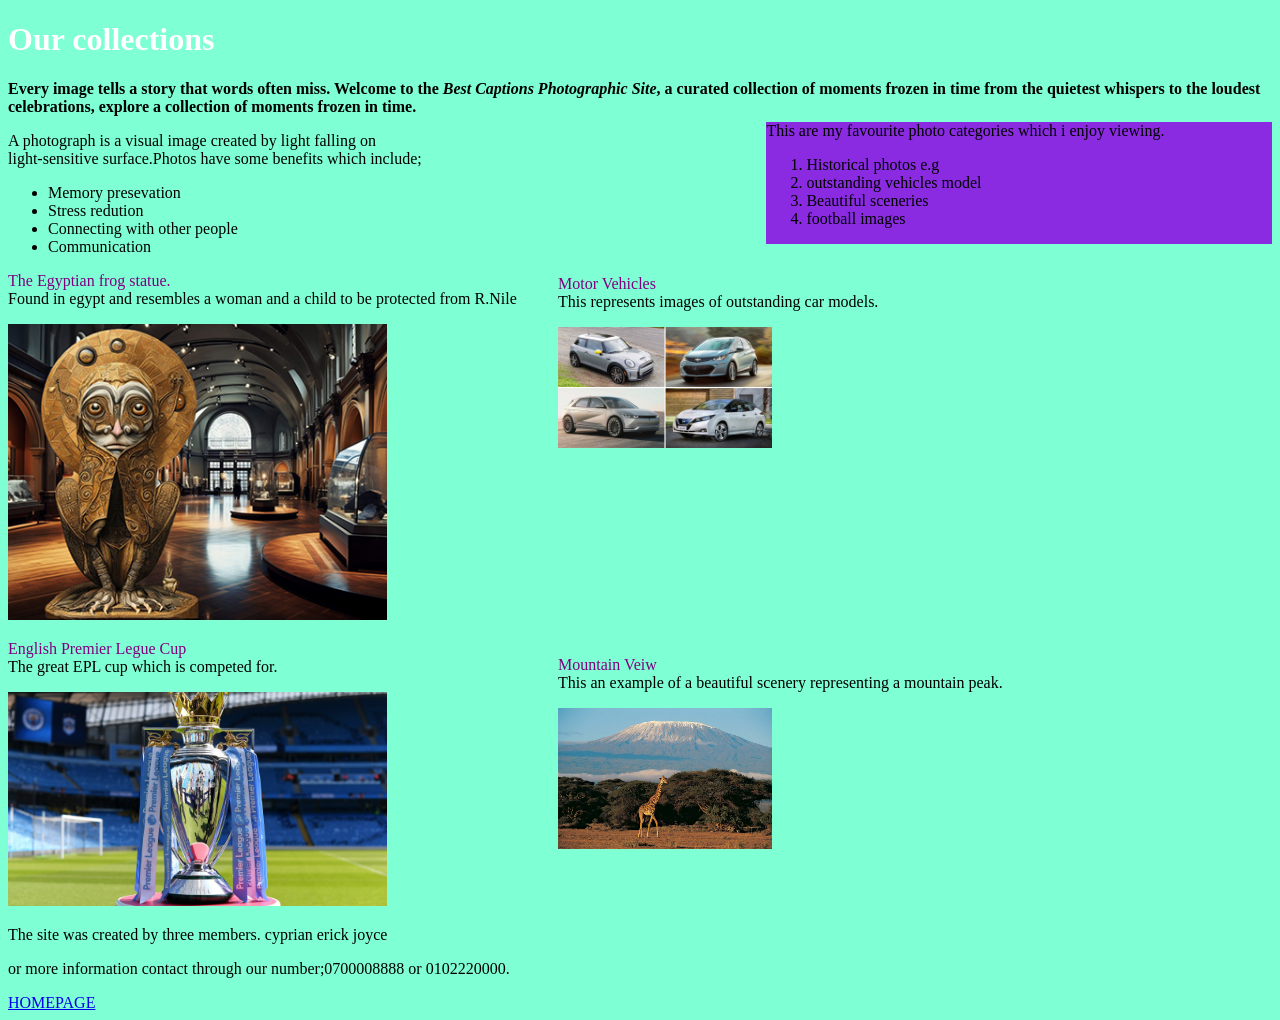
==== collection.html @ b629249e "design images and classes." ====
<!DOCTYPE html>
<html lang="en">

<head>
    <meta charset="UTF-8">
    <meta name="viewport" content="width=device-width, initial-scale=1.0">
    <title>collection</title>
</head>
<link rel="stylesheet" href="collection.css">

<body>
    <!--the main heading-->
    <h1>Our collections</h1>

    <!-- the introdutory content-->
    <p class="intro">
        Every image tells a story that words often miss. Welcome to the <em>Best Captions Photographic
            Site</em>, a curated collection of moments frozen in time from the quietest whispers to the loudest
        celebrations, explore a collection of moments frozen in time.</p>

    <!-- benefits of photos -->
    <div>A photograph is a visual image created by light falling on<br> light-sensitive surface.Photos
        have some benefits which include;
        <ul>
            <li>Memory presevation</li>
            <li>Stress redution</li>
            <li>Connecting with other people</li>
            <li>Communication</li>
        </ul>
    </div>

    <!-- favourite images-->
    <div class="fav">This are my favourite photo categories which i enjoy viewing.
        <ol>
            <li>Historical photos e.g</li>
            <li>outstanding vehicles model</li>
            <li>Beautiful sceneries</li>
            <li>football images</li>
        </ol>
    </div>

    <!--historical image-->
    <div>
        <p><span class="main">The Egyptian frog statue.</span><br>Found in egypt and resembles a woman and a
            child to be protected from
            R.Nile</p>
        <img src="histo.jpg" alt="street">
    </div>


    <!--vehicle photographic-->
    <div class="car">
        <p><span class="main">Motor Vehicles</span><br>This represents images of outstanding car models. </p>
        <img src="cars.jpg" alt="street">
    </div>

    <!--epl cup image-->
    <div>
        <p><span class="main">English Premier Legue Cup</span><br>The great EPL cup which is competed for.</p>
        <img src="cup.jpg" alt="street">
    </div>



    <!--mountain photo-->
    <div class="column">
        <p><span class="main">Mountain Veiw</span><br>This an example of a beautiful scenery representing a mountain
            peak.<br>
        </p>
        <P class="mount"> <img src="mount.jpg" alt="street"></P>
    </div>



    <!--members who contributed-->
    <p>The site was created by three members.
        cyprian
        erick
        joyce

    </p>

    <p>or more information contact through our number;0700008888 or 0102220000.</p>

    <a href="index.html">HOMEPAGE</a>
</body>

</html>
---- collection.css ----
/*modifies the body*/
body {
    background-color: aquamarine;
}

/*designing the heading*/
h1 {
    color: white;
    font-weight: bold;
}

/*intro design*/
.intro {
    font-weight: bold;
}

/*modifies benefits paragraph*/
.fav {
    float: right;
    background-color: blueviolet;
    width: 40%;
    margin-top: -150px;
}

/*designs vehicles image*/
.car {
    float: right;
    margin-left: 550px;
    margin-top: -365px;
}

/*modifies mountain image*/
.column {
    float: right;
    margin-left: 550px;
    margin-top: -270px;
}

/*modifies main content*/
.main {
    color: purple
}

img {
    width: 30%;
}
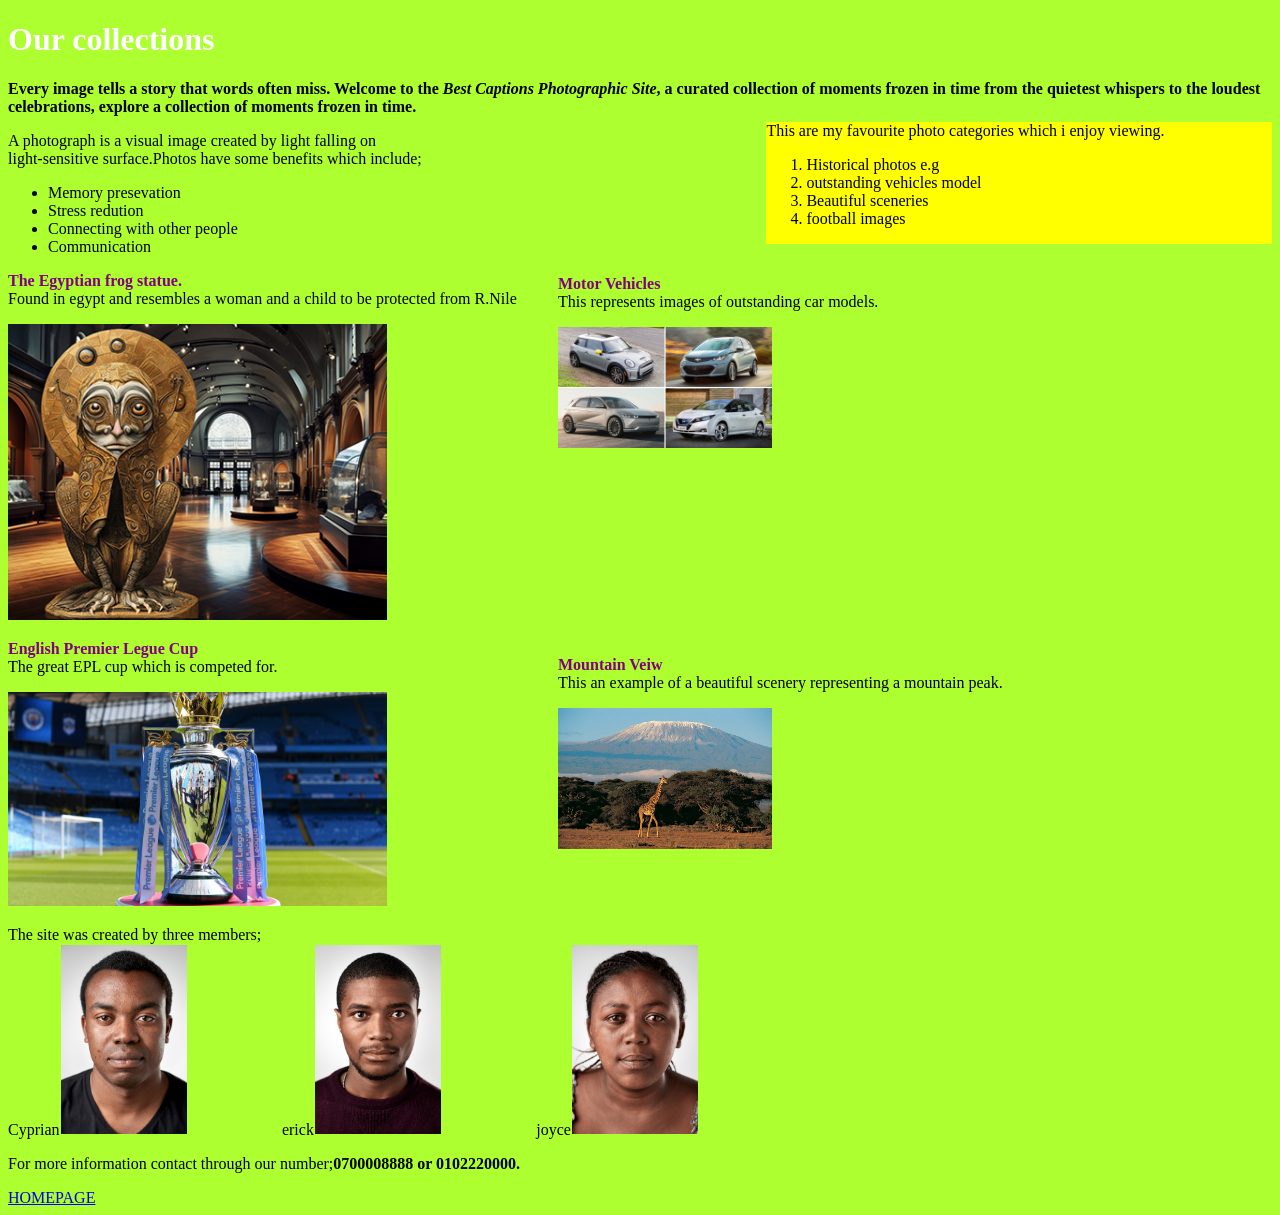
==== commit a81b7cdf: "modify media query." ====
--- a/collection.html
+++ b/collection.html
@@ -73,14 +73,15 @@
 
 
     <!--members who contributed-->
-    <p>The site was created by three members.
-        cyprian
-        erick
-        joyce
+    <p>The site was created by three members;<br>
+        <span class="line">Cyprian<img src="cyprian.jpg" alt="street">
+            erick<img src="erick.jpg" alt="street">
+            joyce<img src="joyce.jpg" alt="street">
+        </span>
 
     </p>
 
-    <p>or more information contact through our number;0700008888 or 0102220000.</p>
+    <p>For more information contact through our number;<strong>0700008888 or 0102220000.</strong></p>
 
     <a href="index.html">HOMEPAGE</a>
 </body>
--- a/collection.css
+++ b/collection.css
@@ -1,46 +1,83 @@
-/*modifies the body*/
-body {
-    background-color: aquamarine;
+@media screen and (min-width: 1000px) {
+
+    /*modifies the body*/
+    body {
+        background-color: aquamarine;
+        border: 2px red;
+    }
+
+    /*designing the heading*/
+    h1 {
+        color: white;
+        font-weight: bold;
+    }
+
+    /*intro design*/
+    .intro {
+        font-weight: bold;
+    }
+
+    /*modifies benefits paragraph*/
+    .fav {
+        float: right;
+        background-color: yellow;
+        width: 40%;
+        margin-top: -150px;
+    }
+
+    /*designs vehicles image*/
+    .car {
+        float: right;
+        margin-left: 550px;
+        margin-top: -365px;
+    }
+
+    /*modifies mountain image*/
+    .column {
+        float: right;
+        margin-left: 550px;
+        margin-top: -270px;
+    }
+
+    /*modifies main content*/
+    .main {
+        color: purple
+    }
+
+    .line {
+        word-spacing: 350px;
+
+        img {
+            width: 10%;
+            width: 70px;
+            margin: 20px;
+        }
+    }
 }
 
-/*designing the heading*/
-h1 {
-    color: white;
-    font-weight: bold;
-}
+@media screen and (min-width: 480px) {
+    body {
+        background-color: greenyellow;
+    }
 
-/*intro design*/
-.intro {
-    font-weight: bold;
-}
+    .fav {
+        background-color: yellow;
+    }
 
-/*modifies benefits paragraph*/
-.fav {
-    float: right;
-    background-color: blueviolet;
-    width: 40%;
-    margin-top: -150px;
-}
+    .main {
+        font-weight: bold;
+    }
 
-/*designs vehicles image*/
-.car {
-    float: right;
-    margin-left: 550px;
-    margin-top: -365px;
-}
+    img {
+        width: 30%;
+    }
 
-/*modifies mountain image*/
-.column {
-    float: right;
-    margin-left: 550px;
-    margin-top: -270px;
-}
+    .line {
+        word-spacing: 90px;
 
-/*modifies main content*/
-.main {
-    color: purple
-}
-
-img {
-    width: 30%;
+        img {
+            width: 10%;
+            margin: 1px;
+        }
+    }
 }
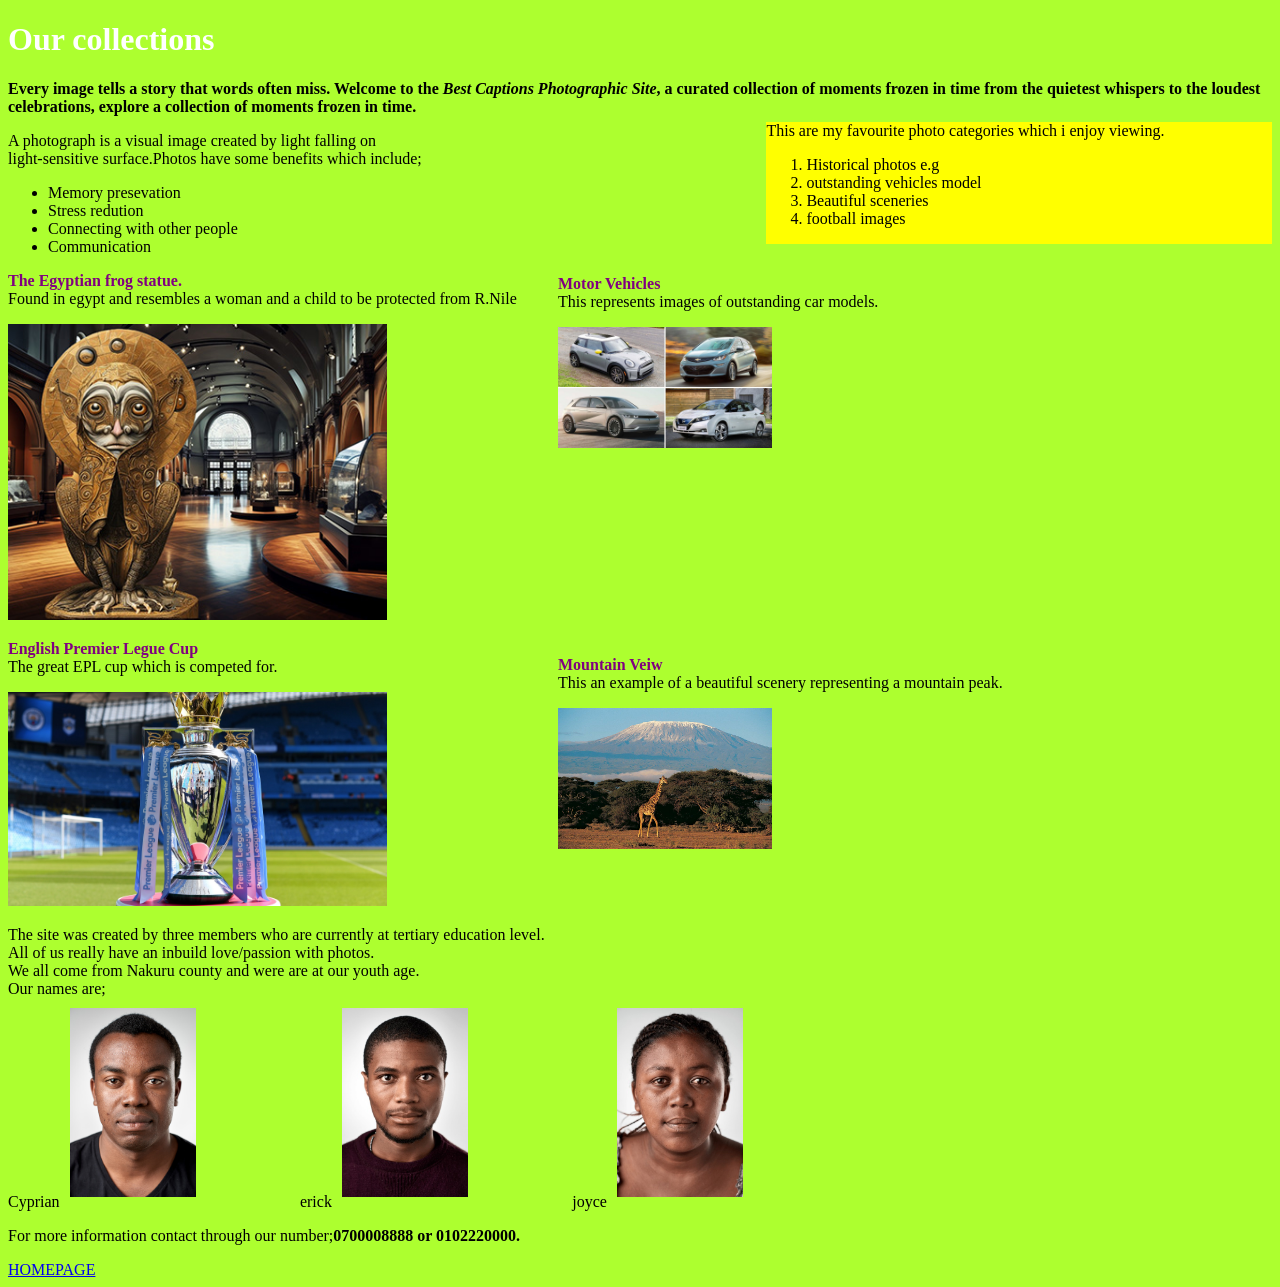
==== commit f683934e: "update biography." ====
--- a/collection.html
+++ b/collection.html
@@ -73,7 +73,9 @@
 
 
     <!--members who contributed-->
-    <p>The site was created by three members;<br>
+    <p>The site was created by three members who are currently at tertiary education level.<br>All of us really have an
+        inbuild love/passion with photos.<br>We all come from Nakuru
+        county and were are at our youth age.<br>Our names are;<br>
         <span class="line">Cyprian<img src="cyprian.jpg" alt="street">
             erick<img src="erick.jpg" alt="street">
             joyce<img src="joyce.jpg" alt="street">
--- a/collection.css
+++ b/collection.css
@@ -1,3 +1,4 @@
+/*diplay modification for screen display with minimum width of 1000px*/
 @media screen and (min-width: 1000px) {
 
     /*modifies the body*/
@@ -47,14 +48,10 @@
     .line {
         word-spacing: 350px;
 
-        img {
-            width: 10%;
-            width: 70px;
-            margin: 20px;
-        }
     }
 }
 
+/* design for screen display with a minimum width of 480px*/
 @media screen and (min-width: 480px) {
     body {
         background-color: greenyellow;
@@ -77,7 +74,7 @@
 
         img {
             width: 10%;
-            margin: 1px;
+            margin: 10px;
         }
     }
 }
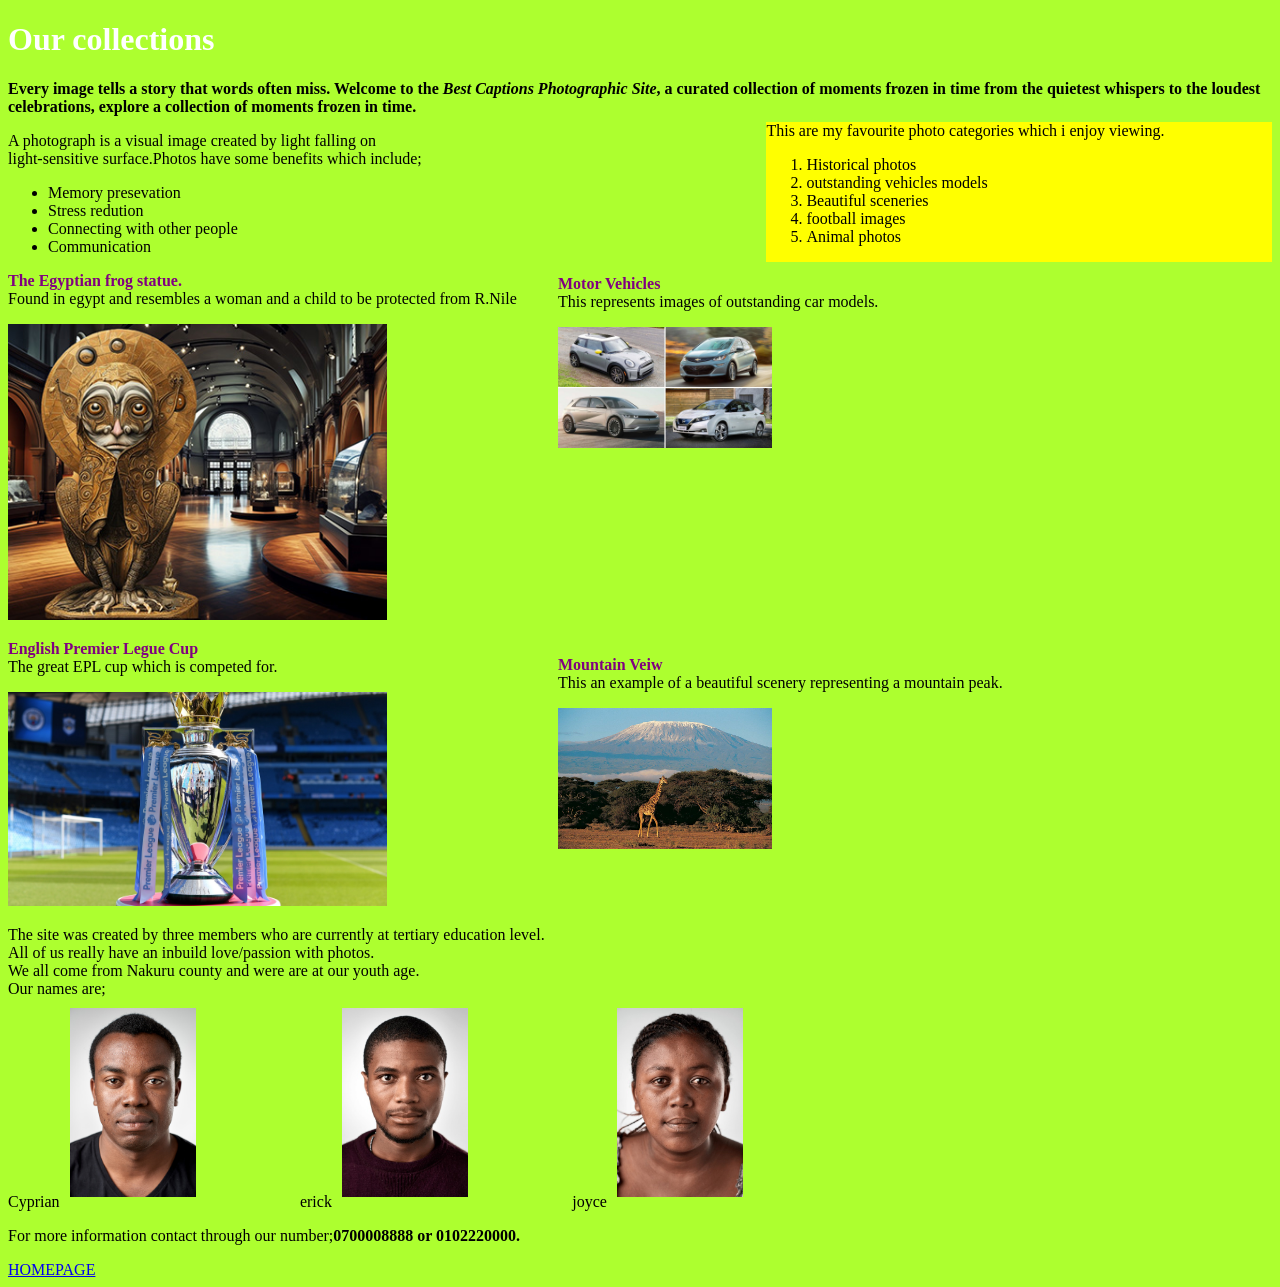
==== commit f750d036: "updated fourite photos list." ====
--- a/collection.html
+++ b/collection.html
@@ -32,10 +32,11 @@
     <!-- favourite images-->
     <div class="fav">This are my favourite photo categories which i enjoy viewing.
         <ol>
-            <li>Historical photos e.g</li>
-            <li>outstanding vehicles model</li>
+            <li>Historical photos </li>
+            <li>outstanding vehicles models</li>
             <li>Beautiful sceneries</li>
             <li>football images</li>
+            <li>Animal photos</li>
         </ol>
     </div>
 
--- a/collection.css
+++ b/collection.css
@@ -52,7 +52,7 @@
 }
 
 /* design for screen display with a minimum width of 480px*/
-@media screen and (min-width: 480px) {
+@media screen and (min-width: 20px) {
     body {
         background-color: greenyellow;
     }
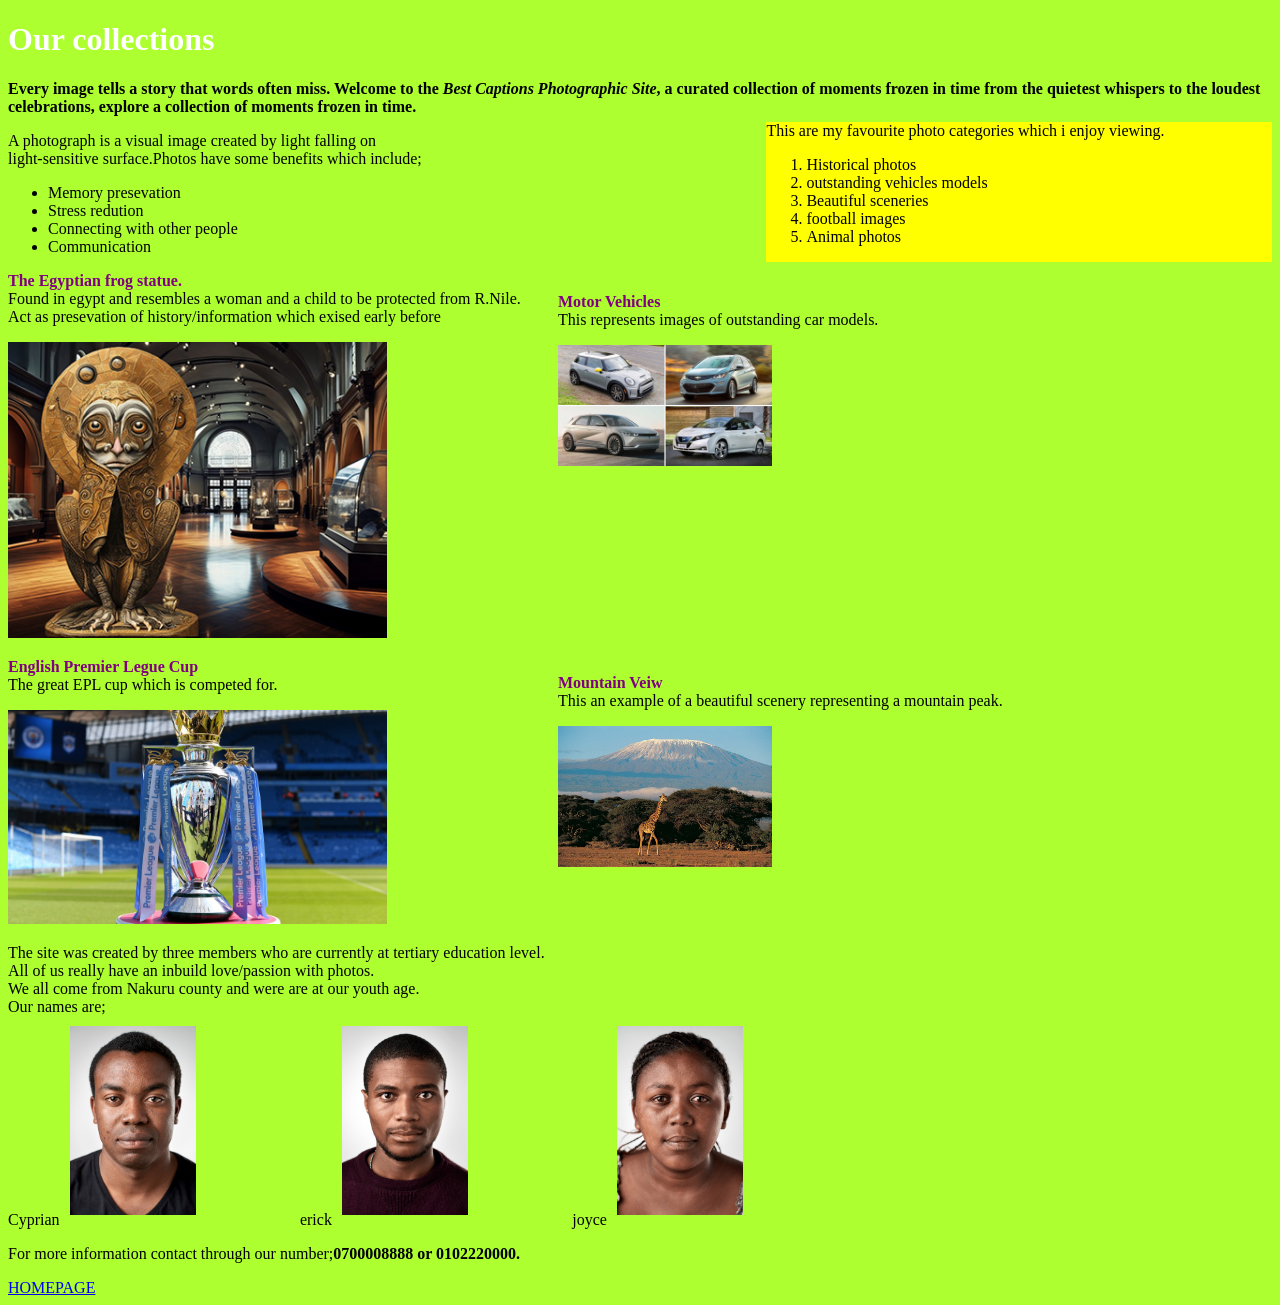
==== commit ba03d55c: "add content on  historical image." ====
--- a/collection.html
+++ b/collection.html
@@ -43,8 +43,8 @@
     <!--historical image-->
     <div>
         <p><span class="main">The Egyptian frog statue.</span><br>Found in egypt and resembles a woman and a
-            child to be protected from
-            R.Nile</p>
+            child to be protected from R.Nile.<br>Act as presevation of history/information which exised early
+            before<br></p>
         <img src="histo.jpg" alt="street">
     </div>
 
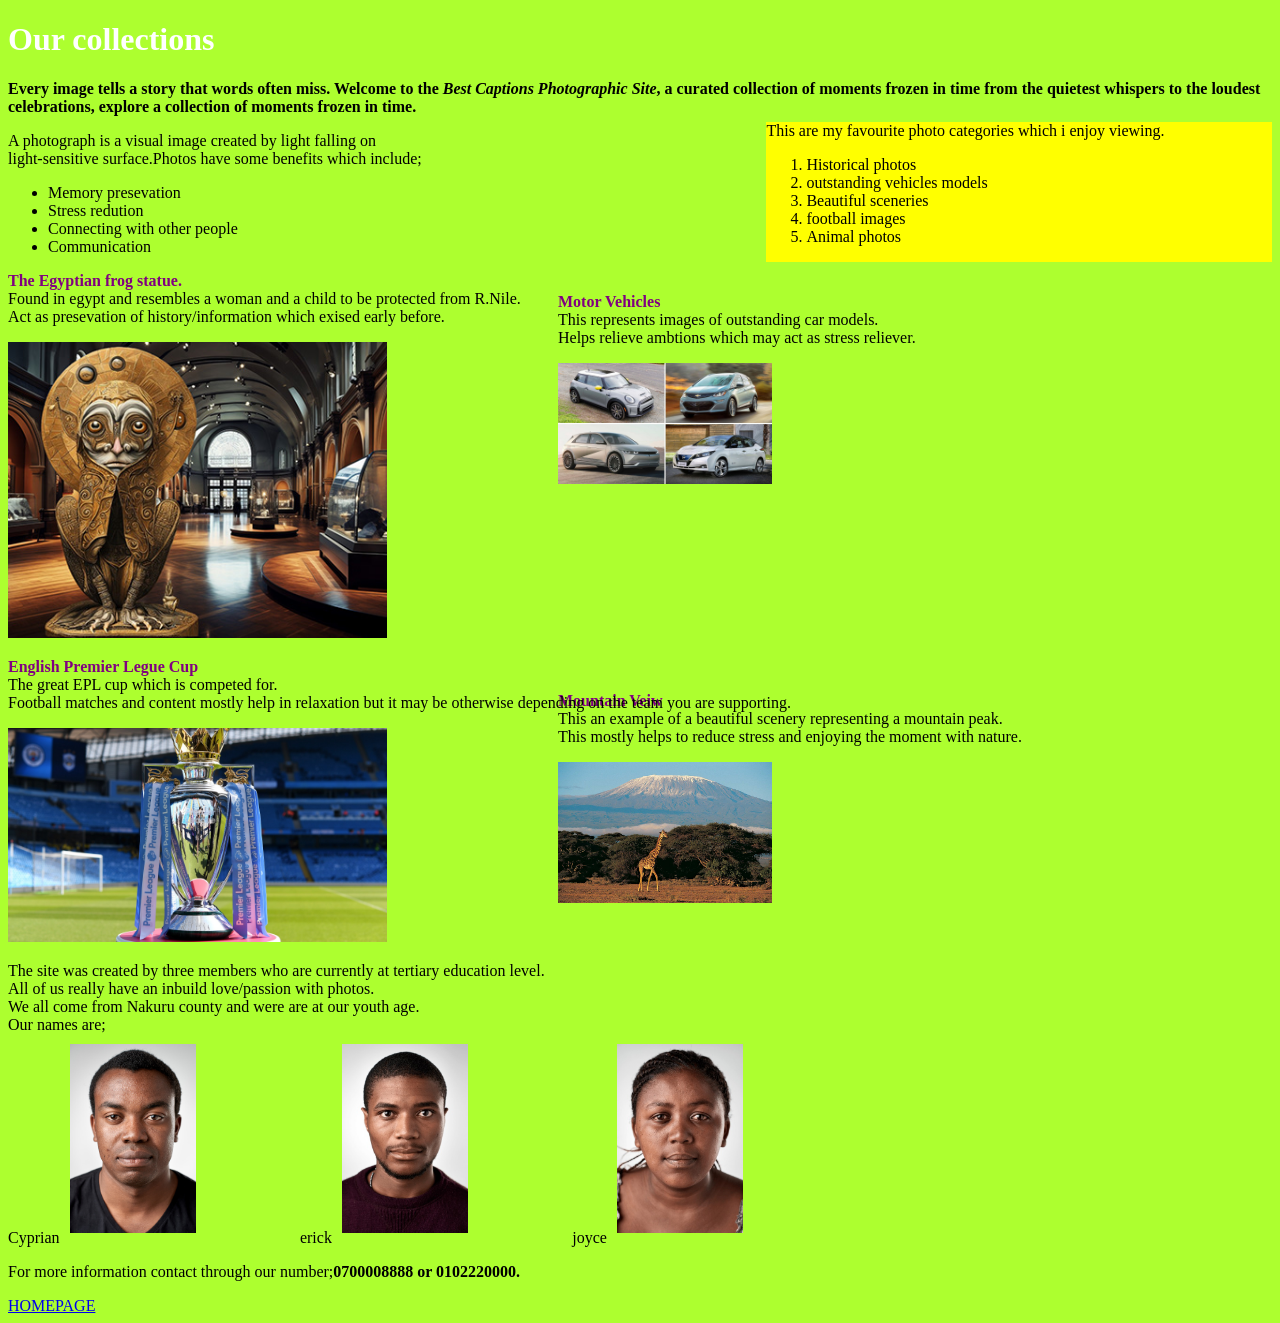
==== commit bacc0ba2: "add content to images categories." ====
--- a/collection.html
+++ b/collection.html
@@ -44,20 +44,23 @@
     <div>
         <p><span class="main">The Egyptian frog statue.</span><br>Found in egypt and resembles a woman and a
             child to be protected from R.Nile.<br>Act as presevation of history/information which exised early
-            before<br></p>
+            before.<br></p>
         <img src="histo.jpg" alt="street">
     </div>
 
 
     <!--vehicle photographic-->
     <div class="car">
-        <p><span class="main">Motor Vehicles</span><br>This represents images of outstanding car models. </p>
+        <p><span class="main">Motor Vehicles</span><br>This represents images of outstanding car models.<br>Helps
+            relieve ambtions which may act as stress reliever.<br></p>
         <img src="cars.jpg" alt="street">
     </div>
 
     <!--epl cup image-->
     <div>
-        <p><span class="main">English Premier Legue Cup</span><br>The great EPL cup which is competed for.</p>
+        <p><span class="main">English Premier Legue Cup</span><br>The great EPL cup which is competed for.<br>Football
+            matches and content mostly help in relaxation but it may be otherwise depending on the team you are
+            supporting.<br></p>
         <img src="cup.jpg" alt="street">
     </div>
 
@@ -66,7 +69,7 @@
     <!--mountain photo-->
     <div class="column">
         <p><span class="main">Mountain Veiw</span><br>This an example of a beautiful scenery representing a mountain
-            peak.<br>
+            peak.<br>This mostly helps to reduce stress and enjoying the moment with nature.<br>
         </p>
         <P class="mount"> <img src="mount.jpg" alt="street"></P>
     </div>
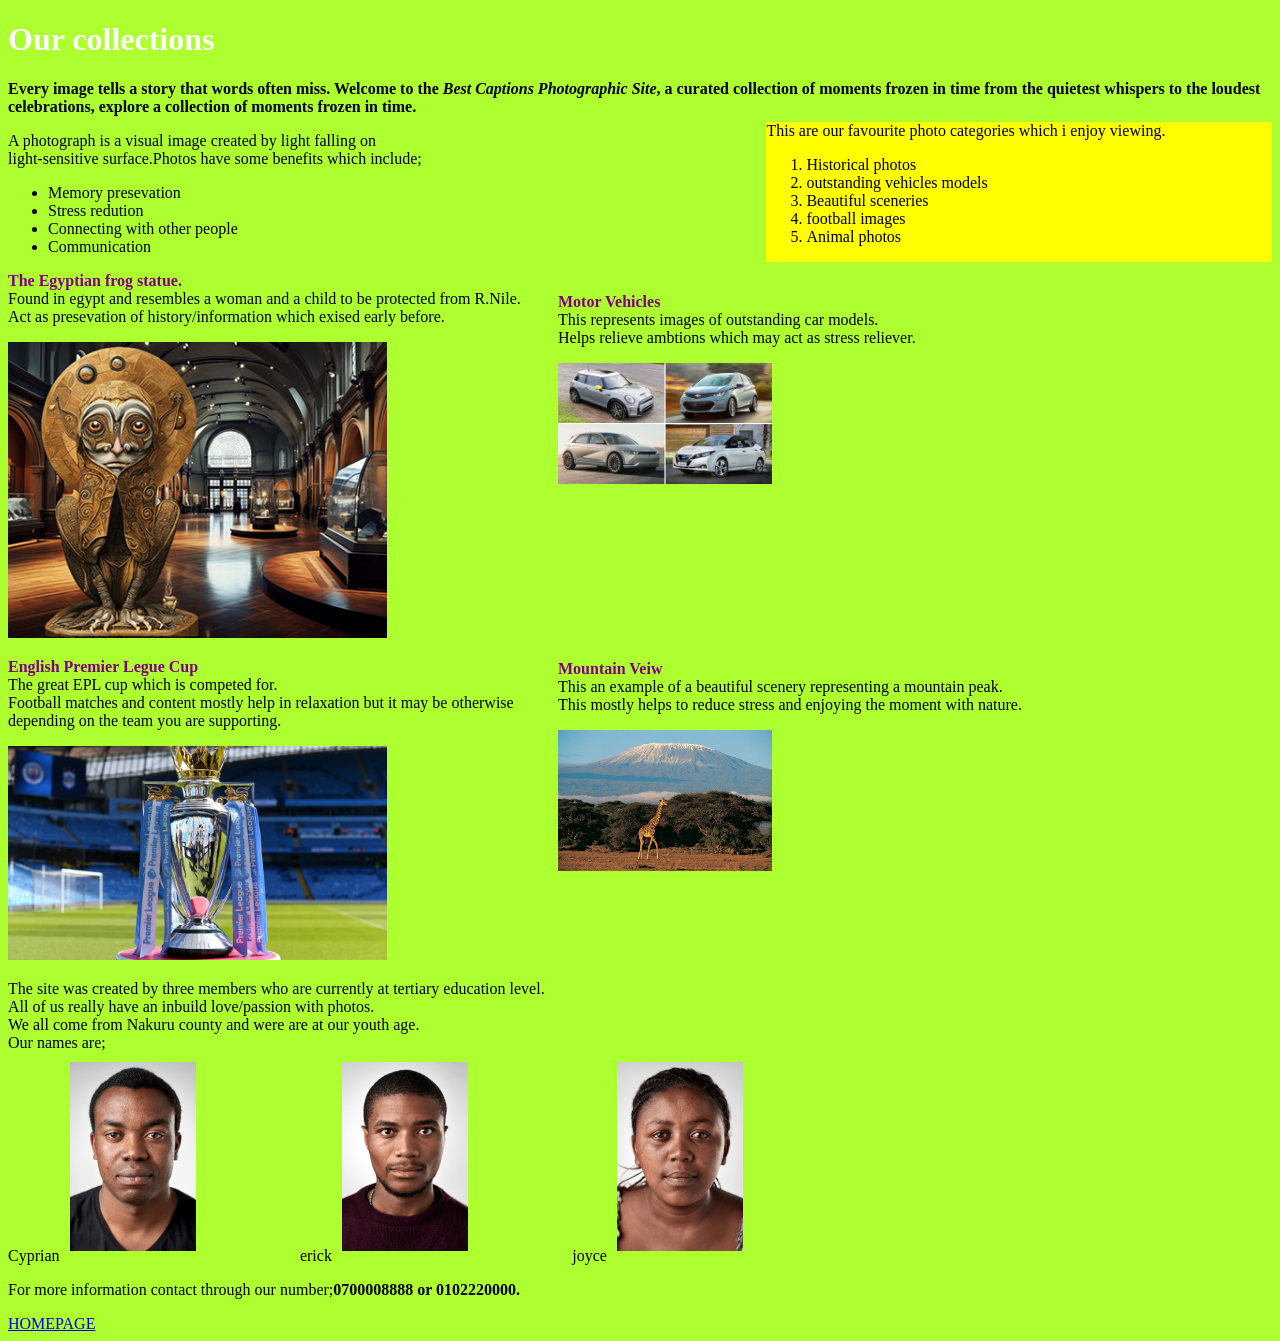
==== commit 101f8877: "modify mountain image and football content." ====
--- a/collection.html
+++ b/collection.html
@@ -30,7 +30,7 @@
     </div>
 
     <!-- favourite images-->
-    <div class="fav">This are my favourite photo categories which i enjoy viewing.
+    <div class="fav">This are our favourite photo categories which i enjoy viewing.
         <ol>
             <li>Historical photos </li>
             <li>outstanding vehicles models</li>
@@ -59,7 +59,7 @@
     <!--epl cup image-->
     <div>
         <p><span class="main">English Premier Legue Cup</span><br>The great EPL cup which is competed for.<br>Football
-            matches and content mostly help in relaxation but it may be otherwise depending on the team you are
+            matches and content mostly help in relaxation but it may be otherwise<br> depending on the team you are
             supporting.<br></p>
         <img src="cup.jpg" alt="street">
     </div>
--- a/collection.css
+++ b/collection.css
@@ -37,7 +37,7 @@
     .column {
         float: right;
         margin-left: 550px;
-        margin-top: -270px;
+        margin-top: -320px;
     }
 
     /*modifies main content*/
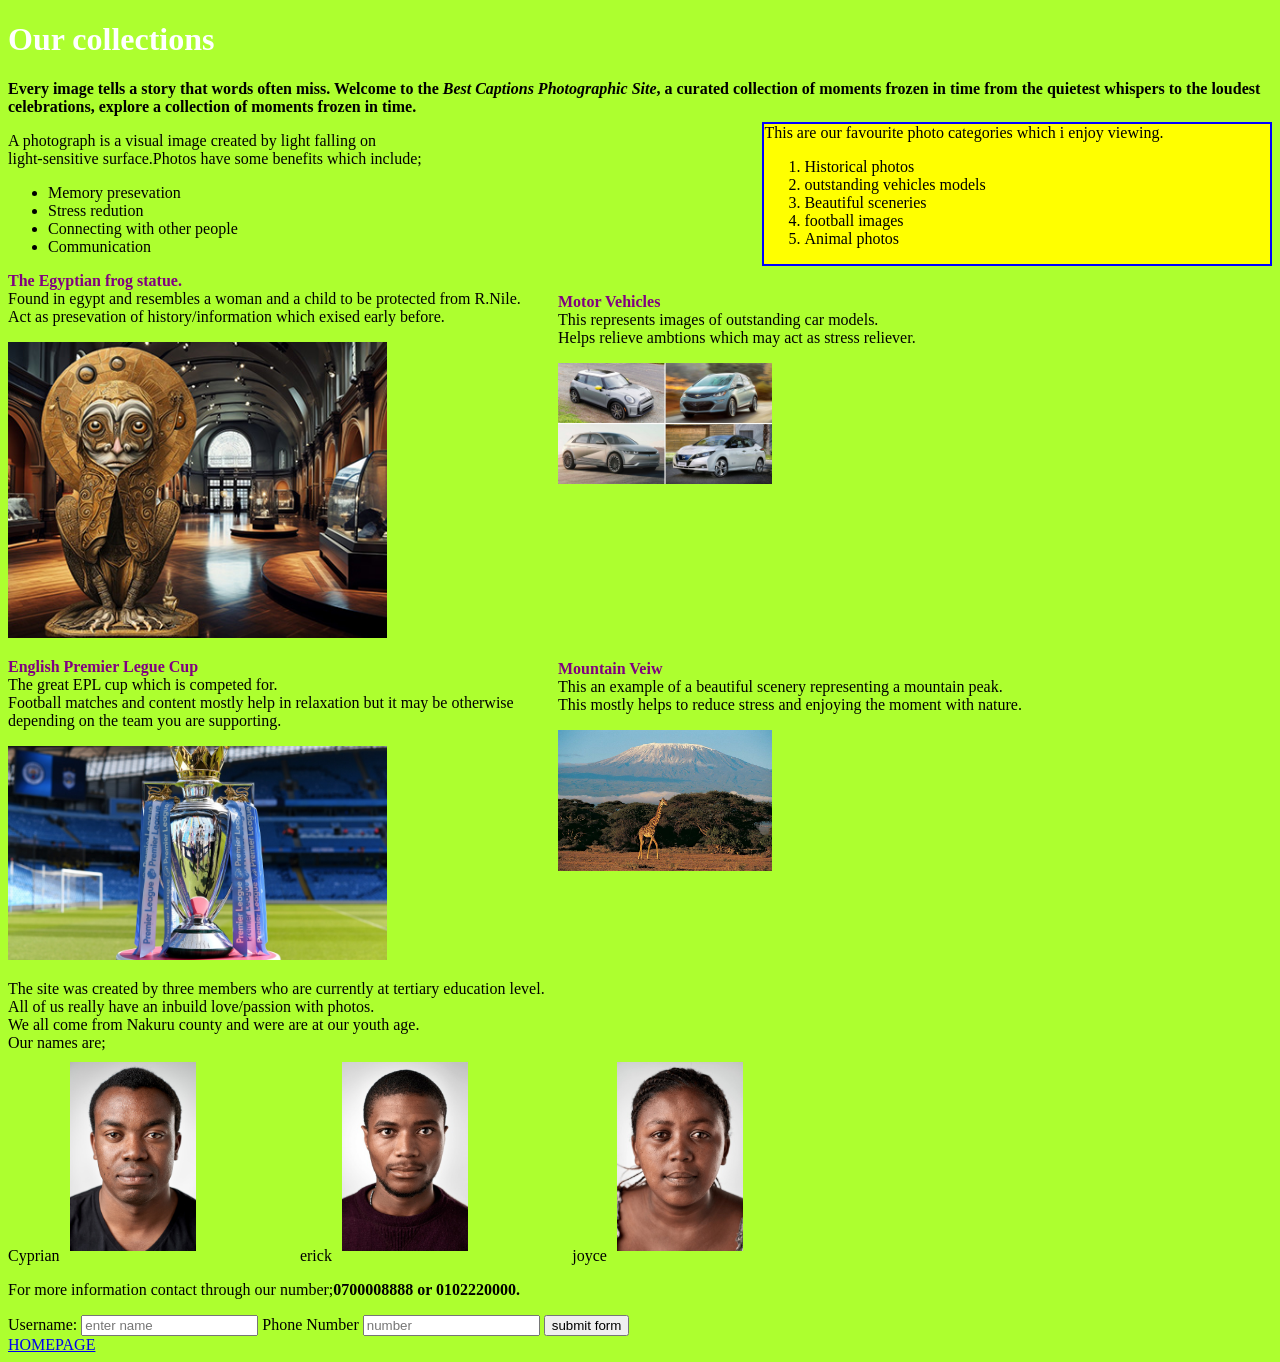
==== commit d2e23477: "add and modify submit form." ====
--- a/collection.html
+++ b/collection.html
@@ -88,7 +88,13 @@
     </p>
 
     <p>For more information contact through our number;<strong>0700008888 or 0102220000.</strong></p>
-
+    <form action="/submit-form" method="post">
+        <label for="username">Username:</label>
+        <input type="text" name="username" placeholder="enter name" required>
+        <label for="phone number">Phone Number</label>
+        <input type="phone number" name="phone number" placeholder="number" required>
+        <input type="submit" value="submit form">
+    </form>
     <a href="index.html">HOMEPAGE</a>
 </body>
 
--- a/collection.css
+++ b/collection.css
@@ -24,6 +24,7 @@
         background-color: yellow;
         width: 40%;
         margin-top: -150px;
+        border: 2px solid blue;
     }
 
     /*designs vehicles image*/
@@ -59,6 +60,7 @@
 
     .fav {
         background-color: yellow;
+        border: 2px solid blue;
     }
 
     .main {
